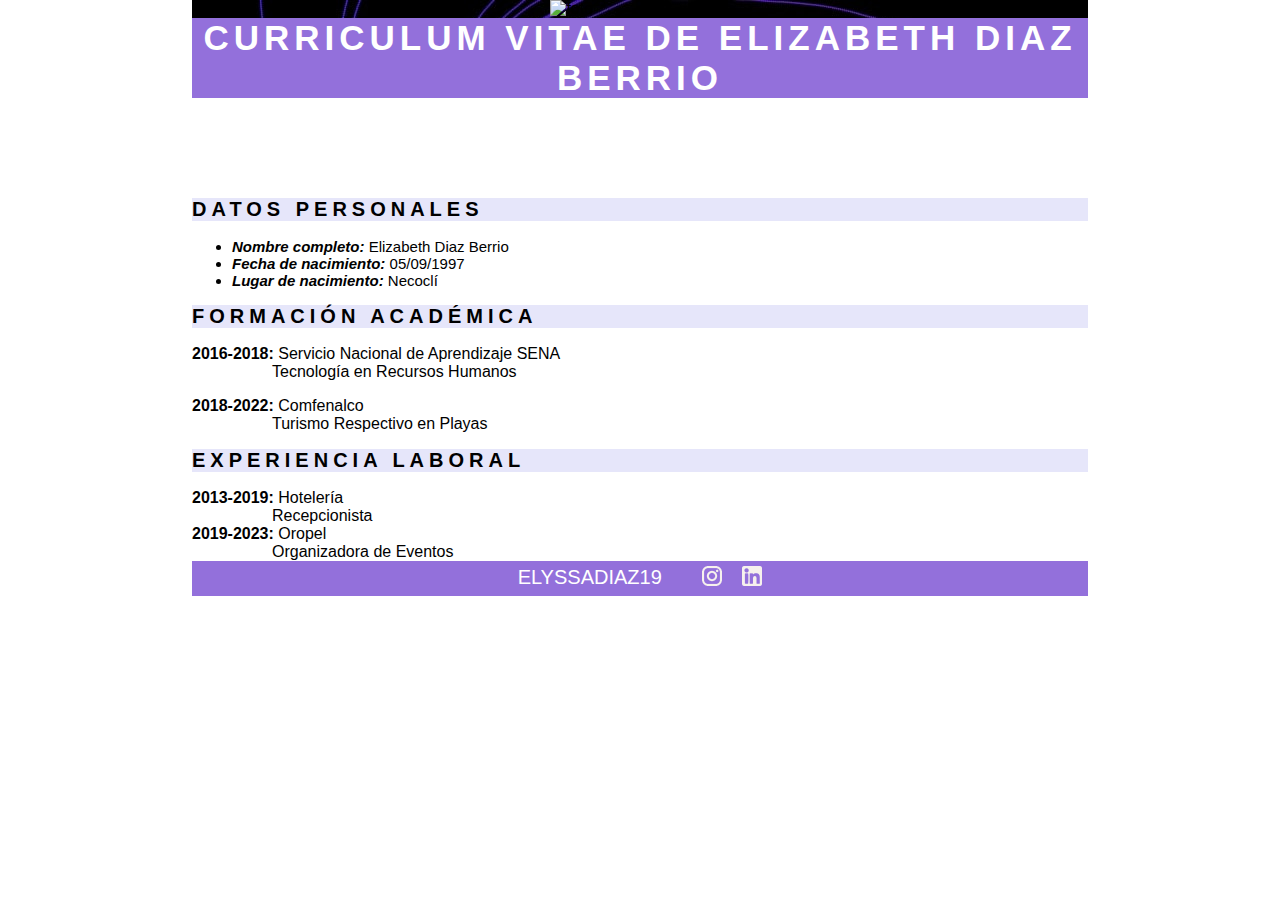
==== index.html @ 873044eb "nuevas modificaciones" ====
<!DOCTYPE html>
<html lang="en">
<head>
    <meta charset="UTF-8">
    <meta name="viewport" content="width=device-width, initial-scale=1.0">
    <link rel="stylesheet" href="style.css">
    <title>Document</title>
</head>
<body>
    <main>
        <header>
            <img class= "foto" src="Foto.jpg" alt="foto">
        </header>
        <h1>CURRICULUM VITAE DE ELIZABETH DIAZ BERRIO</h1>
        <section>
            <h2>DATOS PERSONALES</h2>
            <ul id="datos-personales">
                <li><span><b>Nombre completo:</b></span> Elizabeth Diaz Berrio</li>
                <li><span><b>Fecha de nacimiento:</b></span> 05/09/1997</li>
                <li><span><b>Lugar de nacimiento:</b></span> Necoclí</li>
            </ul>
        </section>

         <section>
            <h2>FORMACIÓN ACADÉMICA</h2>
            <section class="d-flex">
                <p><strong>2016-2018: </strong> Servicio Nacional de Aprendizaje SENA 
                    <br><span class="textoIdentado">Tecnología en Recursos Humanos</span>
                </p> 
                
                <strong>2018-2022: </strong>
                    Comfenalco <br><span class="textoIdentado">Turismo Respectivo en Playas</span>
            </section>
        </section>
        <section class="experiencia">
            <h2>EXPERIENCIA LABORAL</h2>
            <section class="d-flex">
                <strong>2013-2019: </strong>
                    Hotelería
                    <br><span class="textoIdentado">Recepcionista</span>
                <br>
                <strong>2019-2023: </strong>
                    Oropel
                    <br><span class="textoIdentado">Organizadora de Eventos</span>
                <br>
            </section>
        </section>
        <footer><span class="texto">ELYSSADIAZ19 </span> <span class="imagenes"><img clase = "instagram" src="instagram.png" alt="Insta"><img clase = "linkedin" src="linkedin.png" alt="Link"></span></footer>
    </main>
   
</body>
</html>
---- style.css ----
.foto{
    margin-left:40%;
    width: 200px;
    height: 200px;
   
}
body{
    font-family: Arial, Helvetica, sans-serif;
    margin: 0 15%;
}
header{
    background-image: url(Fondo.jpg);
      
}

h1{
    margin-top: 0;
    background-color: #9370DB;
    font-size: 35px;
    color: white;
    text-align: center;
    letter-spacing: 5px;
    margin-bottom:  100px;
}
h2{
    background-color:#E6E6FA;
    font-size: 20px;
   
    color: black;
    letter-spacing: 5px;   
}
ul#datos-personales{
   font-size: 15px;
}
ul li span{
    font-style: italic;
}
footer{
    
    background-color: 	#9370DB;
    color:white ;
    font-size: 20px;
    font-weight: 400;
    padding: 5px;
    height: 25px;
    text-align: center;
}


.imagenes img:first-child {
    margin-right: 20px;
}
.imagenes {
    vertical-align: middle;
}
.texto {
   margin-right: 35px;
   
}

.textoIdentado {
    margin: 0 80px;
}
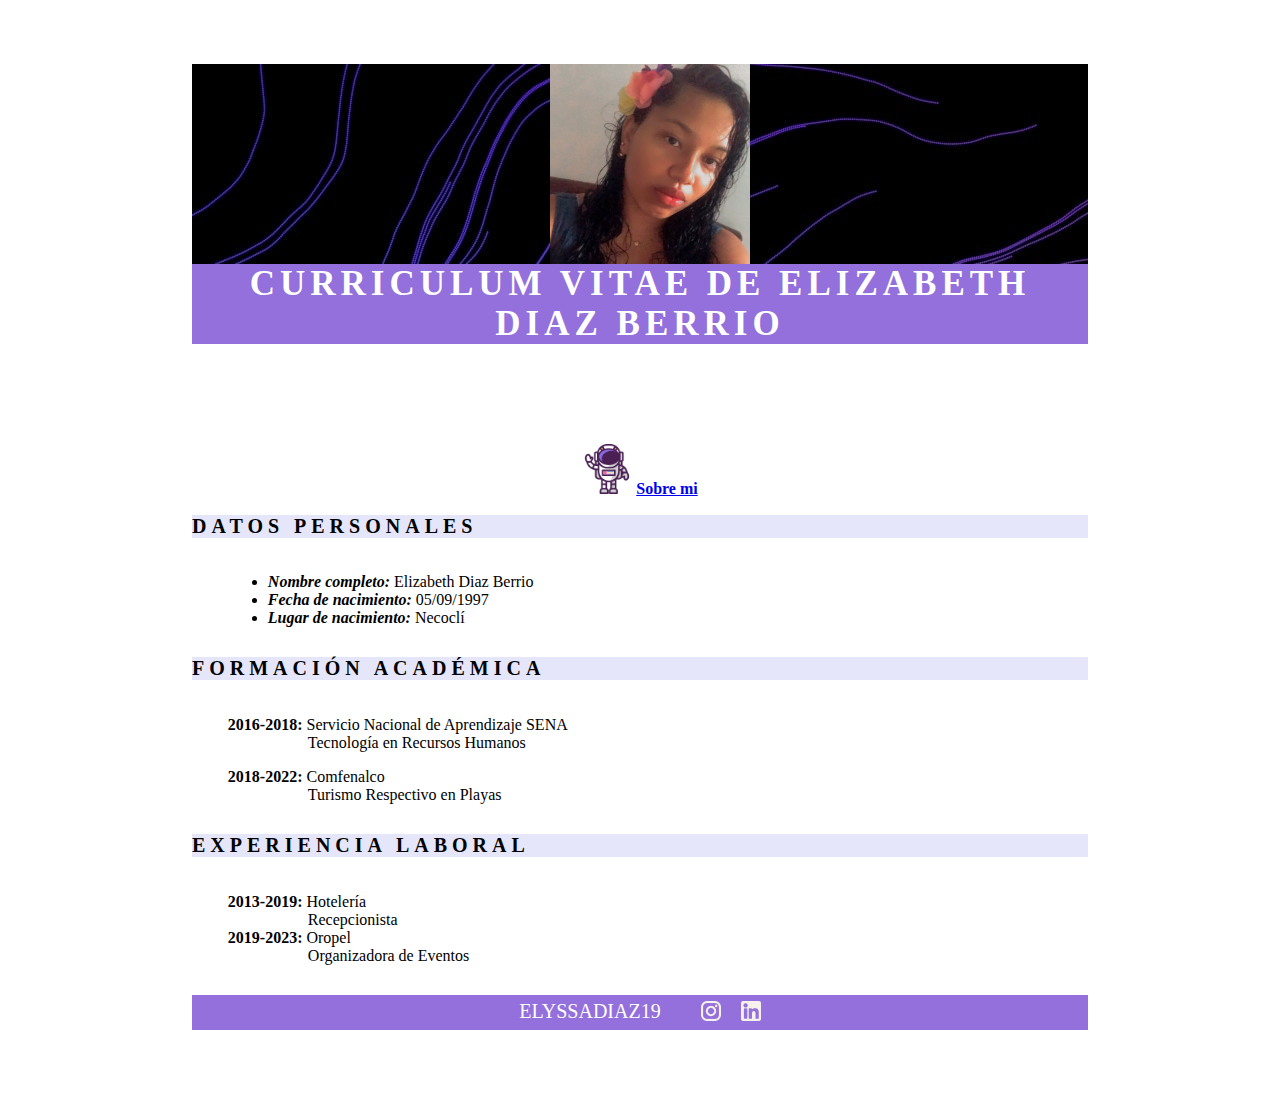
==== commit 87d8e5c4: "modificacion final" ====
--- a/index.html
+++ b/index.html
@@ -4,26 +4,33 @@
     <meta charset="UTF-8">
     <meta name="viewport" content="width=device-width, initial-scale=1.0">
     <link rel="stylesheet" href="style.css">
-    <title>Document</title>
+    <title>Cv Personal</title>
 </head>
 <body>
     <main>
         <header>
-            <img class= "foto" src="Foto.jpg" alt="foto">
+            <img class= "foto" src="foto.jpeg" alt="foto">
         </header>
         <h1>CURRICULUM VITAE DE ELIZABETH DIAZ BERRIO</h1>
-        <section>
+        <section class="link">
+            <img class="astro" src="astronauta.png" alt="astronauta">
+            <a href="Sobremi.html" target=""><strong>Sobre mi</strong></a>
+        </section>
+        <section class="personales">
             <h2>DATOS PERSONALES</h2>
-            <ul id="datos-personales">
-                <li><span><b>Nombre completo:</b></span> Elizabeth Diaz Berrio</li>
-                <li><span><b>Fecha de nacimiento:</b></span> 05/09/1997</li>
-                <li><span><b>Lugar de nacimiento:</b></span> Necoclí</li>
-            </ul>
+            <section class="df">
+                <ul>
+                    <li><span><b>Nombre completo:</b></span> Elizabeth Diaz Berrio</li>
+                    <li><span><b>Fecha de nacimiento:</b></span> 05/09/1997</li>
+                    <li><span><b>Lugar de nacimiento:</b></span> Necoclí</li>
+                </ul>
+            </section>
+            
         </section>
 
-         <section>
+         <section class="formacion">
             <h2>FORMACIÓN ACADÉMICA</h2>
-            <section class="d-flex">
+            <section class="df">
                 <p><strong>2016-2018: </strong> Servicio Nacional de Aprendizaje SENA 
                     <br><span class="textoIdentado">Tecnología en Recursos Humanos</span>
                 </p> 
@@ -34,7 +41,7 @@
         </section>
         <section class="experiencia">
             <h2>EXPERIENCIA LABORAL</h2>
-            <section class="d-flex">
+            <section class="df">
                 <strong>2013-2019: </strong>
                     Hotelería
                     <br><span class="textoIdentado">Recepcionista</span>
@@ -49,4 +56,4 @@
     </main>
    
 </body>
-</html>
+</html>--- a/style.css
+++ b/style.css
@@ -5,14 +5,22 @@
    
 }
 body{
-    font-family: Arial, Helvetica, sans-serif;
-    margin: 0 15%;
+    font-family: 'Times New Roman';
+    margin: 5% 15%;
 }
 header{
     background-image: url(Fondo.jpg);
+    height: 200px;
       
 }
-
+.astro{
+    width: 50px;
+    height: 50px;
+}
+.cas{
+    width: 50px;
+    height: 50px;
+}
 h1{
     margin-top: 0;
     background-color: #9370DB;
@@ -21,6 +29,10 @@
     text-align: center;
     letter-spacing: 5px;
     margin-bottom:  100px;
+}
+.df{
+    margin:4% ;
+    margin-bottom: 30px;
 }
 h2{
     background-color:#E6E6FA;
@@ -61,4 +73,14 @@
 .textoIdentado {
     margin: 0 80px;
 }
-
+.link{
+    text-align: center;
+}
+a:hover{
+    color:rgb(2, 29, 104);
+}
+.totty{
+    text-align: center;
+    margin:4% ;
+    margin-bottom: 30px;
+}
